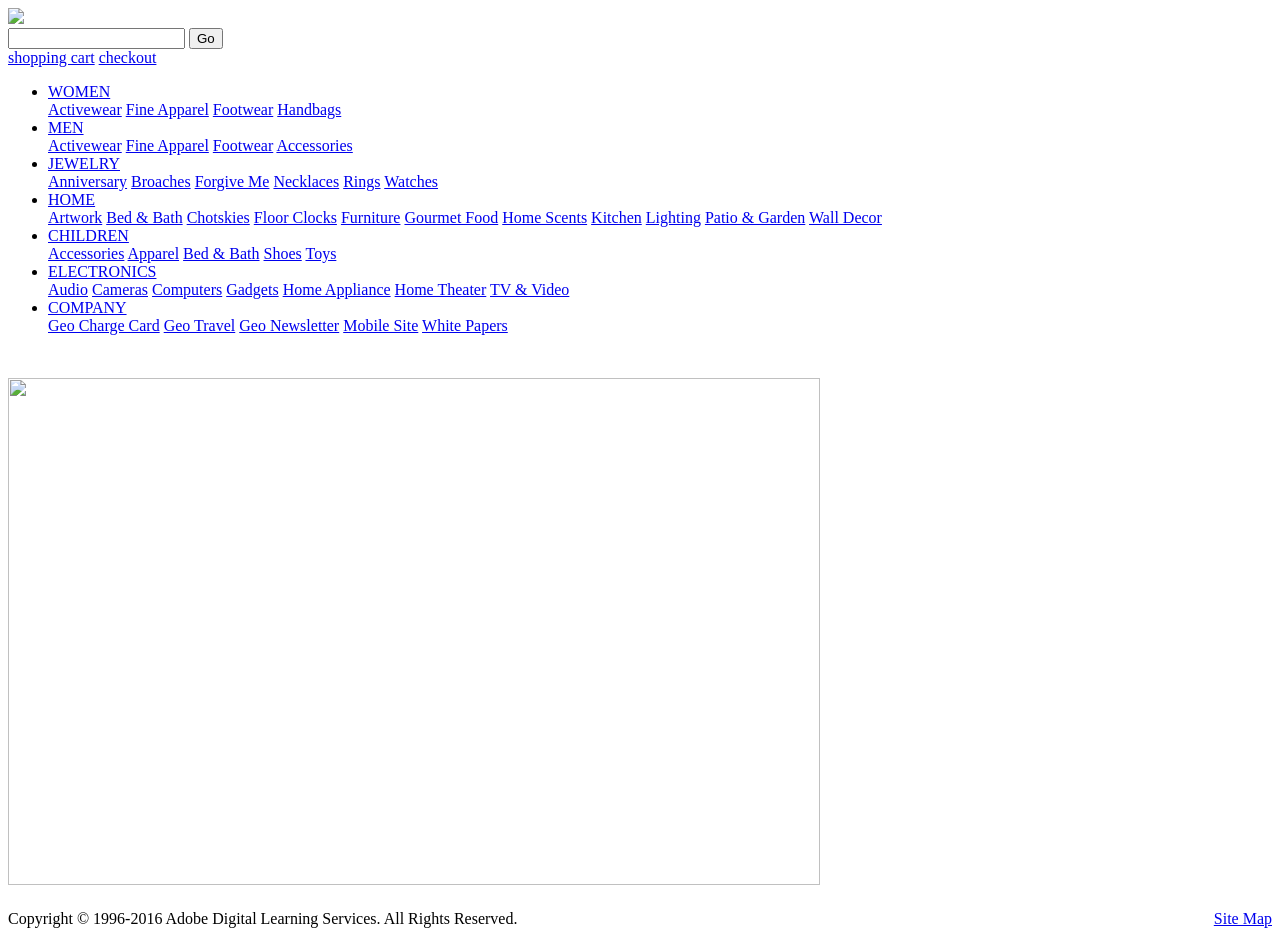
==== index.html @ 5f55466d "Add files via upload" ====
<!DOCTYPE HTML PUBLIC "-//W3C//DTD HTML 4.01//EN" "http://www.w3.org/TR/html4/strict.dtd">
<html xml:lang="en" xmlns="http://www.w3.org/1999/xhtml" lang="en">
<head>
<title>Geometrixx Clothiers</title>
<meta http-equiv="Content-Type" content="text/html; charset=UTF-8">
<meta name="robots" content="noindex, nofollow">
<script type="text/javascript" src="http://ats-sb.adobe.com/jjsite/include/scripts/menu.js"></script>
<script type="text/javascript" src="http://ats-sb.adobe.com/jjsite/include/scripts/searchfield.js"></script> 
<script type="text/javascript" src="http://ats-sb.adobe.com/jjsite/include/scripts/simpleCart.js"></script>
<script language="JavaScript" type="text/javascript">window.onunload=function(){void(0)}</script>
<script language="JavaScript"><!--if (document.images) {pic1= new Image(200,70); pic1.src="http://ats-sb.adobe.com/jjsite/include/images/jj_logo_green.png";}//--></script>

<style type="text/css">
@import url(http://ats-sb.adobe.com/jjsite/include/css/jje.css);
@import url(http://ats-sb.adobe.com/jjsite/include/css/menu.css);
@import url(http://ats-sb.adobe.com/jjsite/include/css/searchfield.css); 
</style> 	
<link rel="shortcut icon" href="http://ats-sb.adobe.com/jjsite/include/images/jj1.ico">


</head>

<body>

<!--Adobe Analytics marketing reports & analytics -->
<script language="JavaScript" type="text/javascript" src="AppMeasurement.js"></script>
<script language="JavaScript" type="text/javascript"><!--
/* You may give each page an identifying name, server, and channel on
the next lines. */
s.pageName=""
s.server=""
s.channel=""
s.pageType=""
s.prop1=""
s.prop2=""
s.prop3=""
s.prop4=""
s.prop5=""
s.hier1=""
/* Conversion Variables */
s.campaign=""
s.state=""
s.zip=""
s.events=""
s.products=""
s.purchaseID=""
s.transactionID=""
s.eVar1=""
s.eVar2=""
s.eVar3=""
s.eVar4=""
s.eVar5=""
var s_code=s.t();if(s_code)document.write(s_code)//--></script>


<div id="superwrap">
<div id="wrapper">
<!--start logo and head-->

<div class="head_logo">
<a href="index.html" onmouseover="document.jj.src='http://ats-sb.adobe.com/jjsite/include/images/jj_logo_green.png'"
onmouseout="document.jj.src='http://ats-sb.adobe.com/jjsite/include/images/jj_logo_black.png'">
<img src="http://ats-sb.adobe.com/jjsite/include/images/jj_logo_black.png" border="0" name="jj" />
</a>
<br />
</div>

<!--start search box-->

<div class="rightheader">

<span class="search_box">

<form action="search/searchresults.html">
<input type="text" id="searchfield" name="q" />
<input type="submit" Value="Go" class="button">

<!--	<form id="searchform" action="" method="post" name="cf">
	<input type="text" id="searchfield" name="searchfield" value="" />
<input type="button" Value="Go"  onClick="putCookie();parent.location='search/redirect.html'">

-->

</form> 
</span>	

<div class="checkout"><a href="checkout/shoppingcart.html">shopping cart</a>
<a href="checkout/shipping1.html">checkout</a>
</div>
</div>
<!--end search box-->

<!--end logo and head-->



<!--start top nav-->

<table width=800>
<tr>
<div class="head_tabs_bar">
<div id="menu">
<!--Menu Start-->
<ul id="sddm">
    
<li><a href="women/women.html" 
        onmouseover="mopen('m2')" 
        onmouseout="mclosetime()">WOMEN</a>
        <div id="m2" 
            onmouseover="mcancelclosetime()" 
            onmouseout="mclosetime()">
	<a href="women/activewear/activewear.html">Activewear</a>
	<a href="women/fineapparel/fineapparel.html">Fine Apparel</a>
	<a href="#">Footwear</a>
	<a href="#">Handbags</a>
	</div>
    </li>
<li>
<a href="men/men.html" 
        onmouseover="mopen('m3')" 
        onmouseout="mclosetime()">MEN</a>
        <div id="m3" 
            onmouseover="mcancelclosetime()" 
            onmouseout="mclosetime()">
	<a href="men/activewear/activewear.html">Activewear</a>
	<a href="men/fineapparel/fineapparel.html">Fine Apparel</a>
	<a href="#">Footwear</a>
	<a href="#">Accessories</a>
		</div>
	</li>
<li><a href="#" 
        onmouseover="mopen('m4')" 
        onmouseout="mclosetime()">JEWELRY</a>
        <div id="m4" 
            onmouseover="mcancelclosetime()" 
            onmouseout="mclosetime()">
	<a href="#">Anniversary</a>       
	<a href="#">Broaches</a>
	<a href="#">Forgive Me</a>
	<a href="#">Necklaces</a>
	<a href="#">Rings</a>
	<a href="#">Watches</a>           
	</div>
    </li>
<li><a href="#" 
        onmouseover="mopen('m5')" 
        onmouseout="mclosetime()">HOME</a>
        <div id="m5" 
            onmouseover="mcancelclosetime()" 
            onmouseout="mclosetime()">
	<a href="#">Artwork</a>
	<a href="#">Bed & Bath</a>	
	<a href="#">Chotskies</a>
	<a href="#">Floor Clocks</a>
	<a href="#">Furniture</a>
	<a href="#">Gourmet Food</a>
	<a href="#">Home Scents</a>
	<a href="#">Kitchen</a>	
	<a href="#">Lighting</a>
	<a href="#">Patio & Garden</a>	
	<a href="#">Wall Decor</a>		
</div>
</li>   
<li>
	<a href="#"
        onmouseover="mopen('m6')" 
        onmouseout="mclosetime()">CHILDREN</a>
        <div id="m6" 
            onmouseover="mcancelclosetime()" 
            onmouseout="mclosetime()">
	<a href="#">Accessories</a>	
	<a href="#">Apparel</a>	
	<a href="#">Bed & Bath</a>
	<a href="#">Shoes</a>
	<a href="#">Toys</a>	
</div>
</li>
<li><a href="#" 
        onmouseover="mopen('m7')" 
        onmouseout="mclosetime()">ELECTRONICS</a>
        <div id="m7" 
            onmouseover="mcancelclosetime()" 
            onmouseout="mclosetime()">
	<a href="#">Audio</a>	
	<a href="#">Cameras</a>	
	<a href="#">Computers</a>
	<a href="#">Gadgets</a>
	<a href="#">Home Appliance</a>	
	<a href="#">Home Theater</a>
	<a href="#">TV & Video</a>		
</div>
<li>
	<a href="company/company.html"
        onmouseover="mopen('m8')" 
        onmouseout="mclosetime()">COMPANY</a>
        <div id="m8" 
            onmouseover="mcancelclosetime()" 
            onmouseout="mclosetime()">
	<a href="company/chargecard_application1.html">Geo Charge Card</a>
	<a href="company/travel1.html">Geo Travel</a>
	<a href="company/newsletter1.html">Geo Newsletter</a>
	<a href="mobile/index.html">Mobile Site</a>
	<a href="company/whitepapers.html">White Papers</a>
</div>
</li>
</li>
</ul>

<!--Menu End-->
</div>
</div>
<br clear="all">
</tr>
</table>
<!--end top nav-->

<!----------------------><!--start page content--><!---------------------->
<div style="margin:6px 0px 0px -3px;">	
<table border="0">
<td>
<img src="http://ats-sb.adobe.com/jjsite/include/images/jjhomegraphic.jpg" width="812" height="507" usemap="#jjmap" border="0" />
<map name="jjmap">
<area shape="rect" coords="0,0,337,507" href="men/fineapparel/fineapparel.html?intcmp=hp-men_fineapparel" />
<area shape="rect" coords="337,0,571,376" href="women/fineapparel/fineapparel.html?intcmp=hp-dress_sale" />
<area shape="rect" coords="572,0,812,376" href="women/activewear/activewear.html?intcmp=hp-women_activewear" />
<area shape="rect" coords="338,377,812,507" href="company/chargecard_application1.html?intcmp=homepage-cc-advert" /></map>
</td>
</table>
<br />
</div>
</div>

<!--start footer-->
<span class="footer">
Copyright &#169 1996-2016 Adobe Digital Learning Services. All Rights Reserved.
<span style="float: right"> <a href="sitemap.html">Site Map</a>
</span>
</span><!--end footer-->

</div>
</body>
</html>
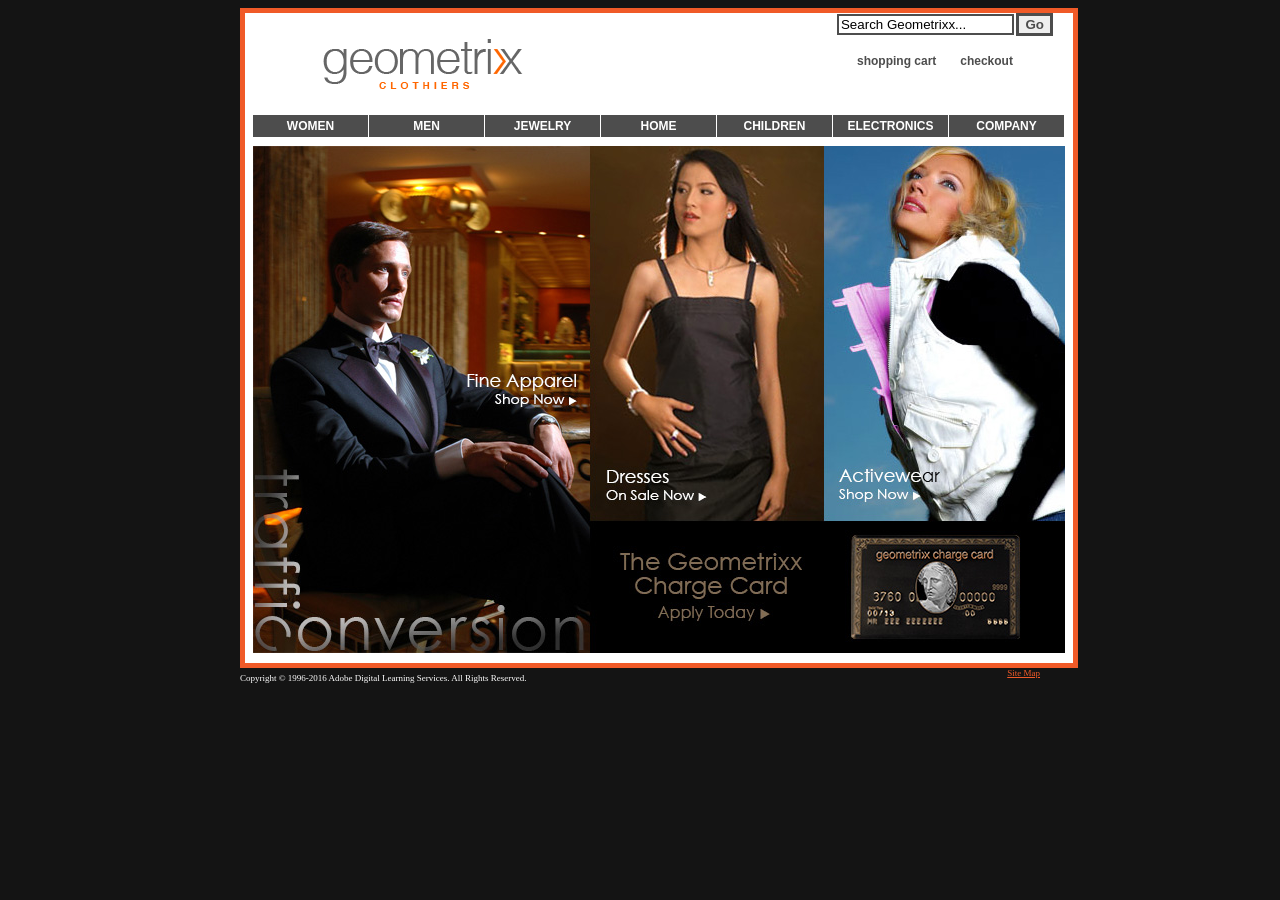
==== commit c3d61bdb: "Update index.html" ====
--- a/index.html
+++ b/index.html
@@ -4,18 +4,18 @@
 <title>Geometrixx Clothiers</title>
 <meta http-equiv="Content-Type" content="text/html; charset=UTF-8">
 <meta name="robots" content="noindex, nofollow">
-<script type="text/javascript" src="http://ats-sb.adobe.com/jjsite/include/scripts/menu.js"></script>
-<script type="text/javascript" src="http://ats-sb.adobe.com/jjsite/include/scripts/searchfield.js"></script> 
-<script type="text/javascript" src="http://ats-sb.adobe.com/jjsite/include/scripts/simpleCart.js"></script>
+<script type="text/javascript" src="/supp_files/include/scripts/menu.js"></script>
+<script type="text/javascript" src="/supp_files/include/scripts/searchfield.js"></script> 
+<script type="text/javascript" src="/supp_files/include/scripts/simpleCart.js"></script>
 <script language="JavaScript" type="text/javascript">window.onunload=function(){void(0)}</script>
-<script language="JavaScript"><!--if (document.images) {pic1= new Image(200,70); pic1.src="http://ats-sb.adobe.com/jjsite/include/images/jj_logo_green.png";}//--></script>
+<script language="JavaScript"><!--if (document.images) {pic1= new Image(200,70); pic1.src="/supp_files/include/images/jj_logo_green.png";}//--></script>
 
 <style type="text/css">
-@import url(http://ats-sb.adobe.com/jjsite/include/css/jje.css);
-@import url(http://ats-sb.adobe.com/jjsite/include/css/menu.css);
-@import url(http://ats-sb.adobe.com/jjsite/include/css/searchfield.css); 
+@import url(/supp_files/include/css/jje.css);
+@import url(/supp_files/include/css/menu.css);
+@import url(/supp_files/include/css/searchfield.css); 
 </style> 	
-<link rel="shortcut icon" href="http://ats-sb.adobe.com/jjsite/include/images/jj1.ico">
+<link rel="shortcut icon" href="/supp_files/include/images/jj1.ico">
 
 
 </head>
@@ -58,9 +58,9 @@
 <!--start logo and head-->
 
 <div class="head_logo">
-<a href="index.html" onmouseover="document.jj.src='http://ats-sb.adobe.com/jjsite/include/images/jj_logo_green.png'"
-onmouseout="document.jj.src='http://ats-sb.adobe.com/jjsite/include/images/jj_logo_black.png'">
-<img src="http://ats-sb.adobe.com/jjsite/include/images/jj_logo_black.png" border="0" name="jj" />
+<a href="index.html" onmouseover="document.jj.src='/supp_files/include/images/jj_logo_green.png'"
+onmouseout="document.jj.src='/supp_files/include/images/jj_logo_black.png'">
+<img src="/supp_files/include/images/jj_logo_black.png" border="0" name="jj" />
 </a>
 <br />
 </div>
@@ -218,7 +218,7 @@
 <div style="margin:6px 0px 0px -3px;">	
 <table border="0">
 <td>
-<img src="http://ats-sb.adobe.com/jjsite/include/images/jjhomegraphic.jpg" width="812" height="507" usemap="#jjmap" border="0" />
+<img src="/supp_files/include/images/jjhomegraphic.jpg" width="812" height="507" usemap="#jjmap" border="0" />
 <map name="jjmap">
 <area shape="rect" coords="0,0,337,507" href="men/fineapparel/fineapparel.html?intcmp=hp-men_fineapparel" />
 <area shape="rect" coords="337,0,571,376" href="women/fineapparel/fineapparel.html?intcmp=hp-dress_sale" />
@@ -239,4 +239,4 @@
 
 </div>
 </body>
-</html>+</html>
